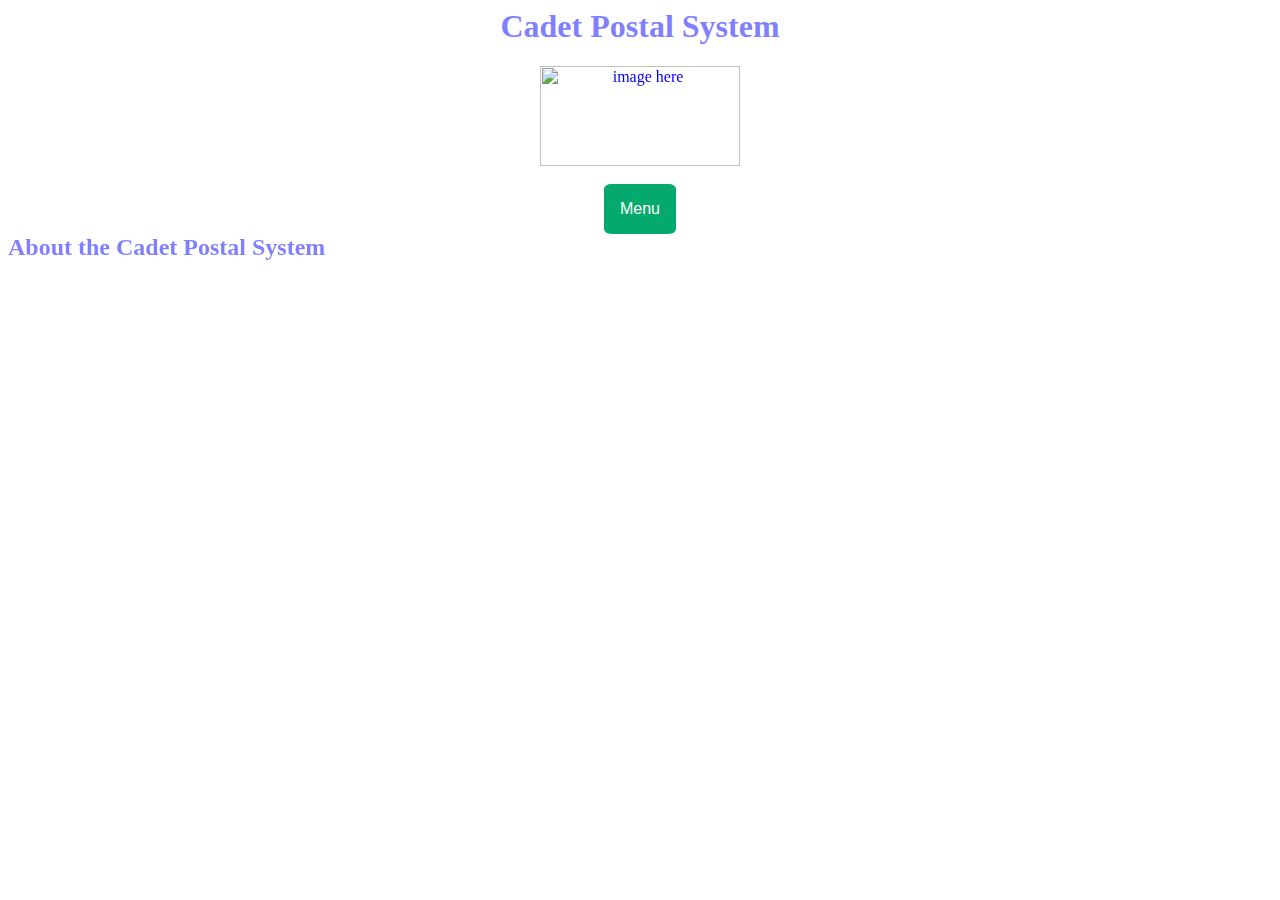
==== index.html @ 3505fa83 "adds login page with form and makes buttons pretty" ====
<html lang="en">

<head>
  <title> Cadet Postal System </title>
  <link rel="stylesheet" type="text/css" href="csl.css" />
</head>

<div class="background">
  <header>
    <h1> Cadet Postal System </h1>
    <meta name="viewport" content="width=device-width, initial-scale=1">

    <img src="post.png" width="200" height="100" alt="image here">
    <br> <br>
    <div class="dropdown">
      <button class="dropbtn">Menu</button>
      <div class="dropdown-content">
        <a href="index.html">Home</a>
        <a href="login.html">Login</a>
        <a href="faqs.html">FAQs</a>
        <a href="feedback.html">Feedback</a>
      </div>
    </div>

    <h2>About the Cadet Postal System</h2>
  </header>

  <body class="showcase">
    <p class="description">
      The Cadet Postal Service is designed to simplify the process between the mailroom and a cadet's time. This idea
      started as project for Databases and Applications,
      however after realizing how important the website could be to the cadet wing the project was made into a reality.
      Login or create your account to being accessing the services to check if you have any mail in your PO Box.
    </p>
  </body>
</div>

</html>
---- csl.css ----
html {
  background-size: 100% 100%;
  background-image: url('usafa.jpg');
}

h1{
  color: blue;
  text-align: center;
  background-color: white;
  opacity: 0.5;
}

h2{
  display: table-cell;
  color: blue;
  text-align: left;
  background-color: white;
  opacity: 0.5;
}


header{
   text-align: center;
   color: blue;
}
body {
  backdrop-filter: blur(3px);

  text-align: center;
}

.dropdown button {
  opacity: 1.0;
}

table, th, tr{
  border: 1px solid white;
  text-align: center;
  color: white;
}
p {
  text-align: center;
  color: white;
  font-family: verdana;
  font-size: 20px;
}

label{
  color: white;
  font-size: 15px;

}

.dropbtn {
  background-color: #04AA6D;
  color: white;
  padding: 16px;
  font-size: 16px;
  border: none;
  border-radius: 10%;
}

.dropdown {
  position: relative;
  display: inline-block;
}

.dropdown-content {
  display: none;
  position: absolute;
  background-color: #f1f1f1;
  min-width: 160px;
  box-shadow: 0px 8px 16px 0px rgba(0,0,0,0.2);
  z-index: 1;
  border-radius: 1em;
}

.dropdown-content a {
  color: black;
  padding: 12px 16px;
  text-decoration: none;
  display: block;
}

.dropdown-content a:hover {
  background-color: #ddd;
  border-radius: 1em;
}

.dropdown:hover .dropdown-content {
  display: block;
  
}

.dropdown:hover .dropbtn {background-color: #3e8e41;}

.submit{
  background-color: rgb(140, 140, 231);
  height: 1.5rem;
  border-radius: 1em;
}

.submit:hover{
  background-color: rgb(172, 172, 243);
  height: 1.5rem;
  border-radius: 1em;
}
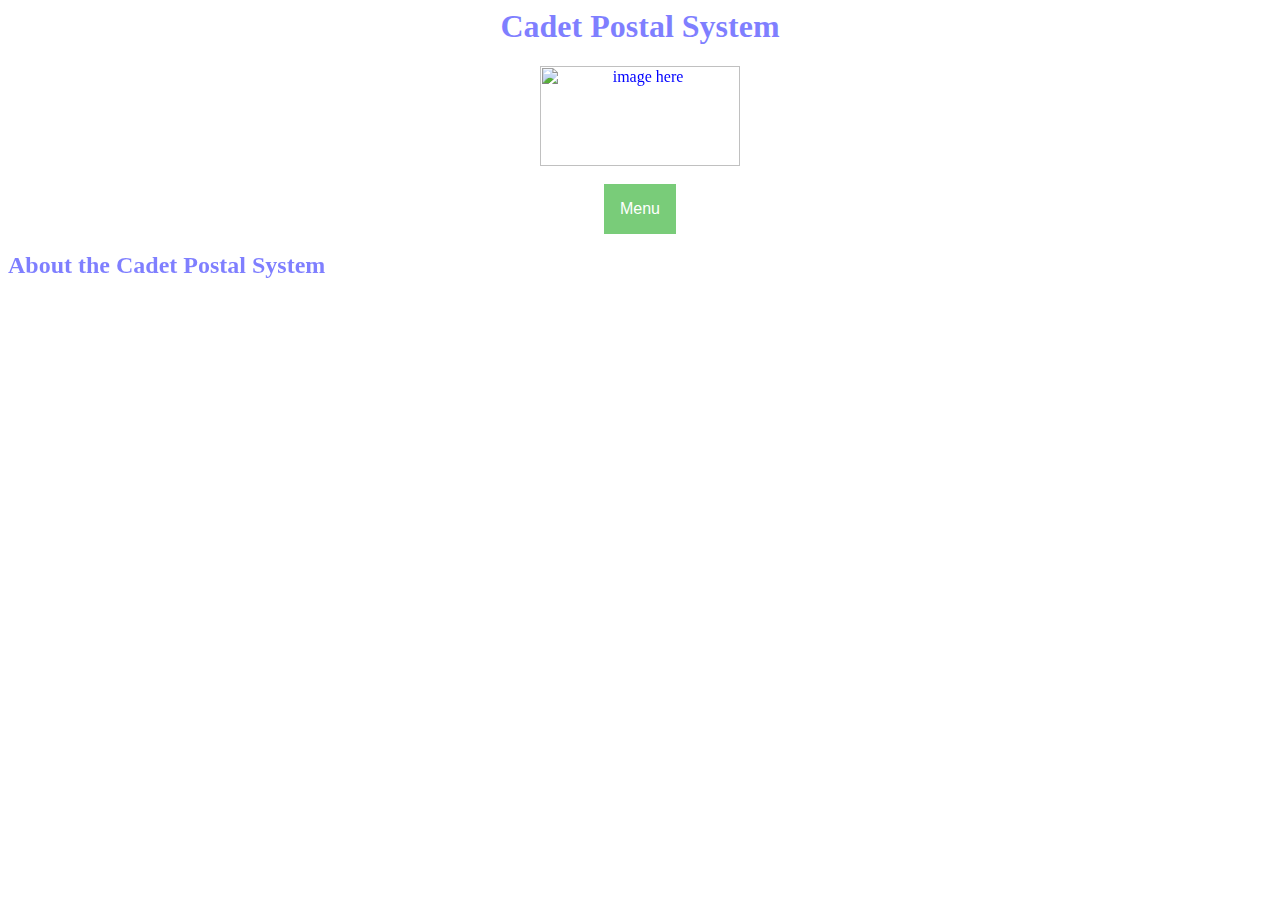
==== commit a65f44a3: "Pretty and create" ====
--- a/index.html
+++ b/index.html
@@ -20,12 +20,14 @@
         <a href="faqs.html">FAQs</a>
         <a href="feedback.html">Feedback</a>
       </div>
+      
     </div>
-
-    <h2>About the Cadet Postal System</h2>
   </header>
 
+  
   <body class="showcase">
+    <br>
+    <h2>About the Cadet Postal System</h2>
     <p class="description">
       The Cadet Postal Service is designed to simplify the process between the mailroom and a cadet's time. This idea
       started as project for Databases and Applications,
--- a/csl.css
+++ b/csl.css
@@ -29,6 +29,16 @@
   text-align: center;
 }
 
+.showcase {
+  /*background-color: white;*/
+  /*opacity: 0.7;*/
+}
+
+/*.transbox {*/
+/*  background-color: white;*/
+/*  opacity: 0.7;*/
+/*}*/
+
 .dropdown button {
   opacity: 1.0;
 }
@@ -51,13 +61,26 @@
 
 }
 
+.submit{
+  color: white;
+  background-color: rgb(121, 204, 121);
+  border: none;
+  width: 7rem;
+  height: 1.5rem;
+  border-radius: 1rem;
+}
+
+.submit:hover{
+  background-color: #3e8e41;
+}
+
+
 .dropbtn {
-  background-color: #04AA6D;
+  background-color: rgb(121, 204, 121);;
   color: white;
   padding: 16px;
   font-size: 16px;
   border: none;
-  border-radius: 10%;
 }
 
 .dropdown {
@@ -72,7 +95,7 @@
   min-width: 160px;
   box-shadow: 0px 8px 16px 0px rgba(0,0,0,0.2);
   z-index: 1;
-  border-radius: 1em;
+  border-radius: 1rem;
 }
 
 .dropdown-content a {
@@ -81,27 +104,35 @@
   text-decoration: none;
   display: block;
 }
-
-.dropdown-content a:hover {
-  background-color: #ddd;
-  border-radius: 1em;
+a:link {
+  color: rgb(121, 204, 121);
+  background-color: transparent;
+  text-decoration: none;
 }
 
-.dropdown:hover .dropdown-content {
-  display: block;
-  
+a:visited {
+  color: red;
+  background-color: transparent;
+  text-decoration: none;
 }
 
-.dropdown:hover .dropbtn {background-color: #3e8e41;}
-
-.submit{
-  background-color: rgb(140, 140, 231);
-  height: 1.5rem;
-  border-radius: 1em;
+a:hover {
+  color: orange;
+  background-color: transparent;
+  text-decoration: underline;
+  border-radius: 1rem;
 }
 
-.submit:hover{
-  background-color: rgb(172, 172, 243);
-  height: 1.5rem;
-  border-radius: 1em;
-}+a:active {
+  color: yellow;
+  background-color: transparent;
+  text-decoration: underline;
+}
+
+
+
+.dropdown-content a:hover {background-color: #ddd;}
+
+.dropdown:hover .dropdown-content {display: block;}
+
+.dropdown:hover .dropbtn {background-color: #3e8e41;}